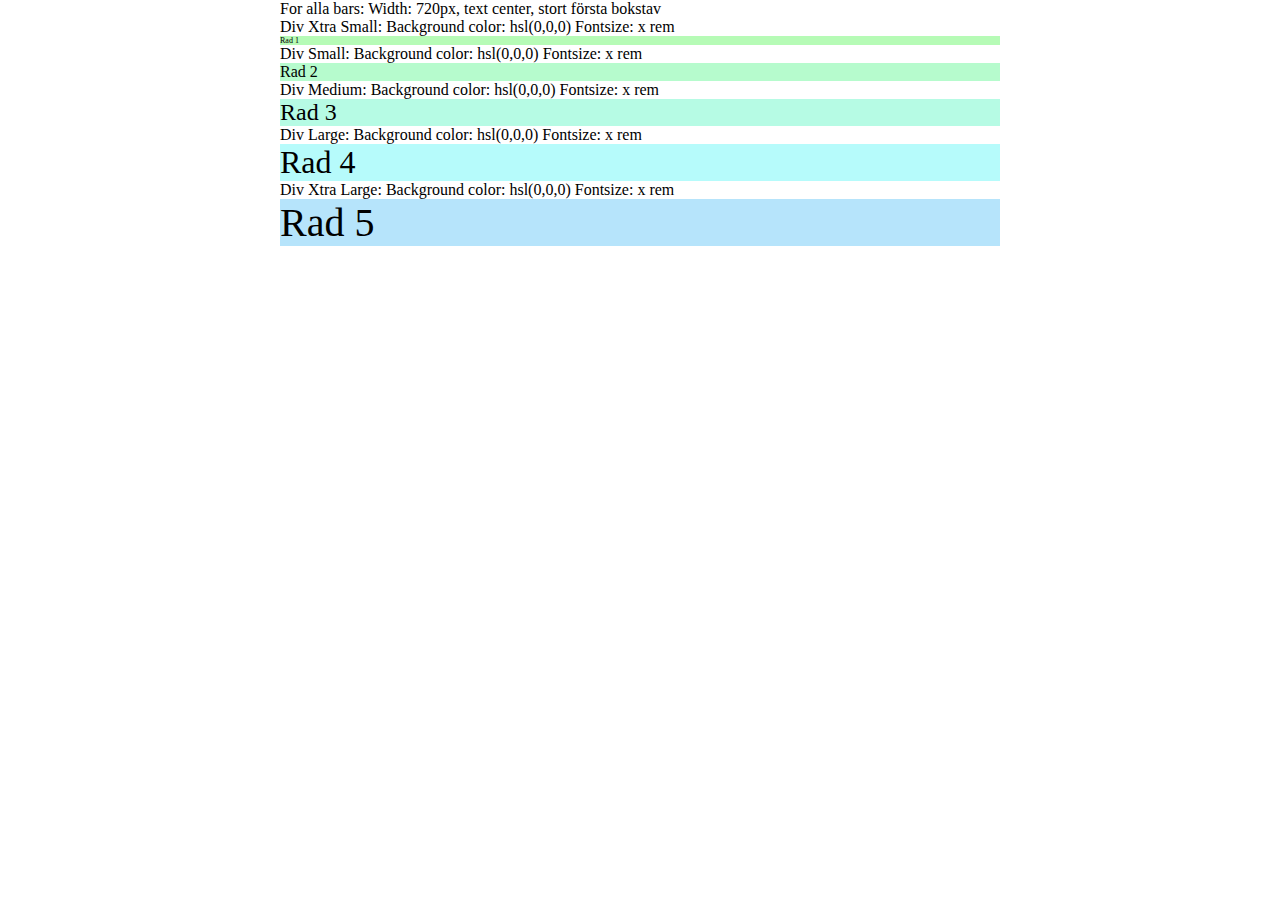
==== to-create-bars.html @ a6924e2e "Adding working files" ====
<!DOCTYPE html>
<html lang="en">
  <head>
    <meta charset="UTF-8" />
    <meta name="viewport" content="width=device-width, initial-scale=1.0" />
    <title>Miniprojekt 1</title>
    <link rel="stylesheet" href="css/styles.css" />
    <script src="js/scripts.js"></script>
  </head>
  <body>

  <div style="width: 720px; margin: auto;"> <!-- Start Wrapper -->
    <section>
      <p>For alla bars: Width: 720px, text center, stort första bokstav</p>

      <p>Div Xtra Small: Background color: hsl(0,0,0) Fontsize: x rem</p>
      <div style="background-color: #B6FBB6"><p style="font-size: 0.5rem;">Rad 1</p></div>

      <p>Div Small: Background color: hsl(0,0,0) Fontsize: x rem</p>
      <div style="background-color: #B6FBCD"><p style="font-size: 1rem;">Rad 2</p></div>

      <p>Div Medium: Background color: hsl(0,0,0) Fontsize: x rem</p>
      <div style="background-color: #B6FBE4"><p style="font-size: 1.5rem;">Rad 3</p></div>

      <p>Div Large: Background color: hsl(0,0,0) Fontsize: x rem</p>
      <div style="background-color: #B6FBFB"><p style="font-size: 2rem;">Rad 4</p></div>

      <p>Div Xtra Large: Background color: hsl(0,0,0) Fontsize: x rem</p>
      <div style="background-color: #B6E4FB"><p style="font-size: 2.5rem;">Rad 5</p></div>
    </section>

  </div> <!-- End Wrapper -->
    
  </body>
</html>
---- css/styles.css ----
:root {
box-sizing: border-box;
}

* {
margin: 0;
padding: 0;
}

/* Bakgrundsfärger används bara till att göra html och css demo */

.bar-xs-col {
background-color: aquamarine;
}

.bar-sm-col {

}

.bar-md-col {

}

.bar-lg-col {

}

.bar-xl-col {

}
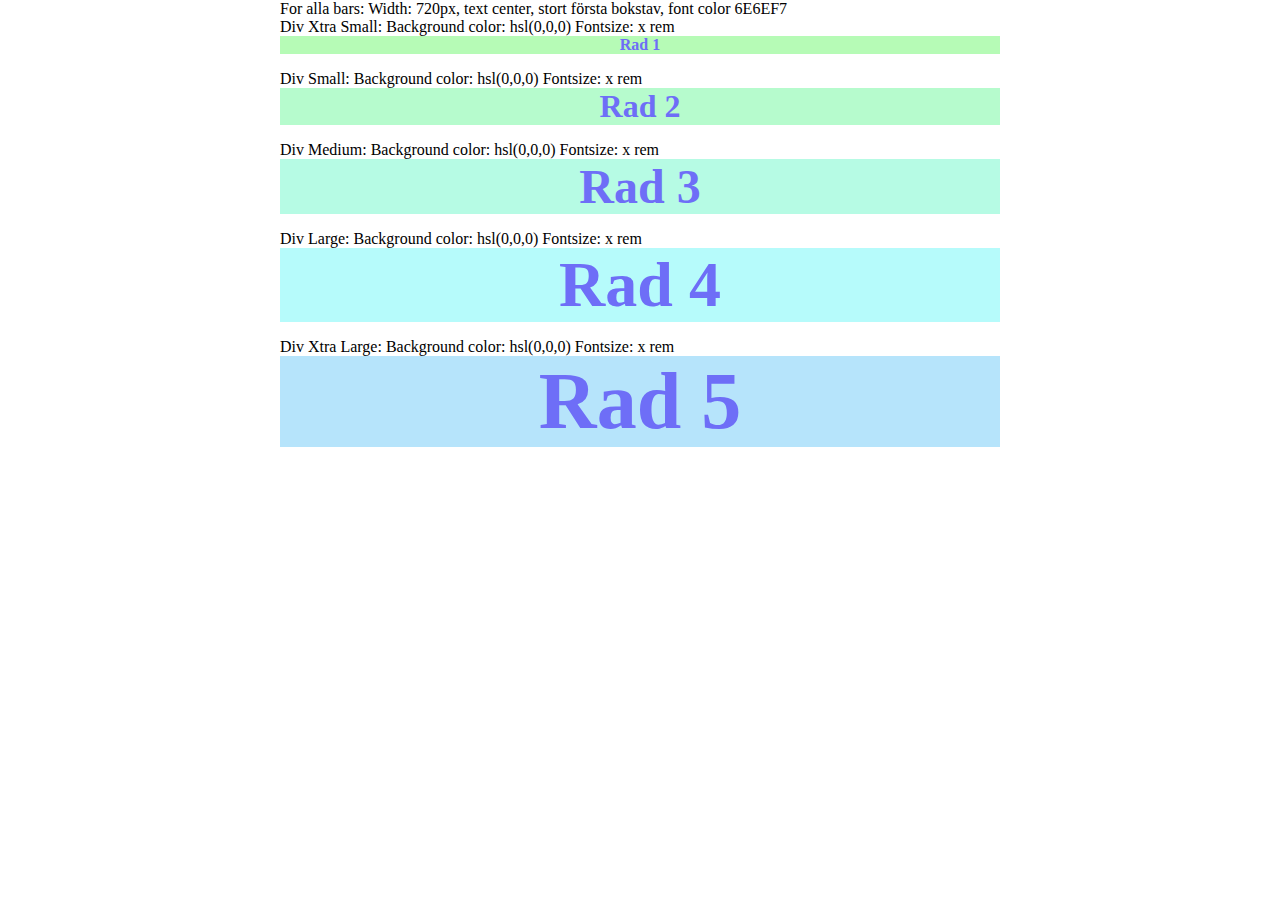
==== commit 1d678384: "Finished with styling for the bars. Removing CSS." ====
--- a/to-create-bars.html
+++ b/to-create-bars.html
@@ -11,22 +11,32 @@
 
   <div style="width: 720px; margin: auto;"> <!-- Start Wrapper -->
     <section>
-      <p>For alla bars: Width: 720px, text center, stort första bokstav</p>
+      <p>For alla bars: Width: 720px, text center, stort första bokstav, font color 6E6EF7</p>
 
       <p>Div Xtra Small: Background color: hsl(0,0,0) Fontsize: x rem</p>
-      <div style="background-color: #B6FBB6"><p style="font-size: 0.5rem;">Rad 1</p></div>
+      <div style="background-color: #B6FBB6;">
+        <p style="font-size: 1rem; text-align: center; margin-bottom: 1rem; color: #6E6EF7; font-weight: 900;">Rad 1</p>
+      </div>
 
       <p>Div Small: Background color: hsl(0,0,0) Fontsize: x rem</p>
-      <div style="background-color: #B6FBCD"><p style="font-size: 1rem;">Rad 2</p></div>
+      <div style="background-color: #B6FBCD">
+        <p style="font-size: 2rem; text-align: center; margin-bottom: 1rem; color: #6E6EF7; font-weight: 900;">Rad 2</p>
+      </div>
 
       <p>Div Medium: Background color: hsl(0,0,0) Fontsize: x rem</p>
-      <div style="background-color: #B6FBE4"><p style="font-size: 1.5rem;">Rad 3</p></div>
+      <div style="background-color: #B6FBE4">
+        <p style="font-size: 3rem; text-align: center; margin-bottom: 1rem; color: #6E6EF7; font-weight: 900;">Rad 3</p>
+      </div>
 
       <p>Div Large: Background color: hsl(0,0,0) Fontsize: x rem</p>
-      <div style="background-color: #B6FBFB"><p style="font-size: 2rem;">Rad 4</p></div>
+      <div style="background-color: #B6FBFB">
+        <p style="font-size: 4rem; text-align: center; margin-bottom: 1rem; color: #6E6EF7; font-weight: 900;">Rad 4</p>
+      </div>
 
       <p>Div Xtra Large: Background color: hsl(0,0,0) Fontsize: x rem</p>
-      <div style="background-color: #B6E4FB"><p style="font-size: 2.5rem;">Rad 5</p></div>
+      <div style="background-color: #B6E4FB">
+        <p style="font-size: 5rem; text-align: center;margin-bottom: 1rem; color: #6E6EF7; font-weight: 900;">Rad 5</p>
+      </div>
     </section>
 
   </div> <!-- End Wrapper -->
--- a/css/styles.css
+++ b/css/styles.css
@@ -6,25 +6,3 @@
 margin: 0;
 padding: 0;
 }
-
-/* Bakgrundsfärger används bara till att göra html och css demo */
-
-.bar-xs-col {
-background-color: aquamarine;
-}
-
-.bar-sm-col {
-
-}
-
-.bar-md-col {
-
-}
-
-.bar-lg-col {
-
-}
-
-.bar-xl-col {
-
-}